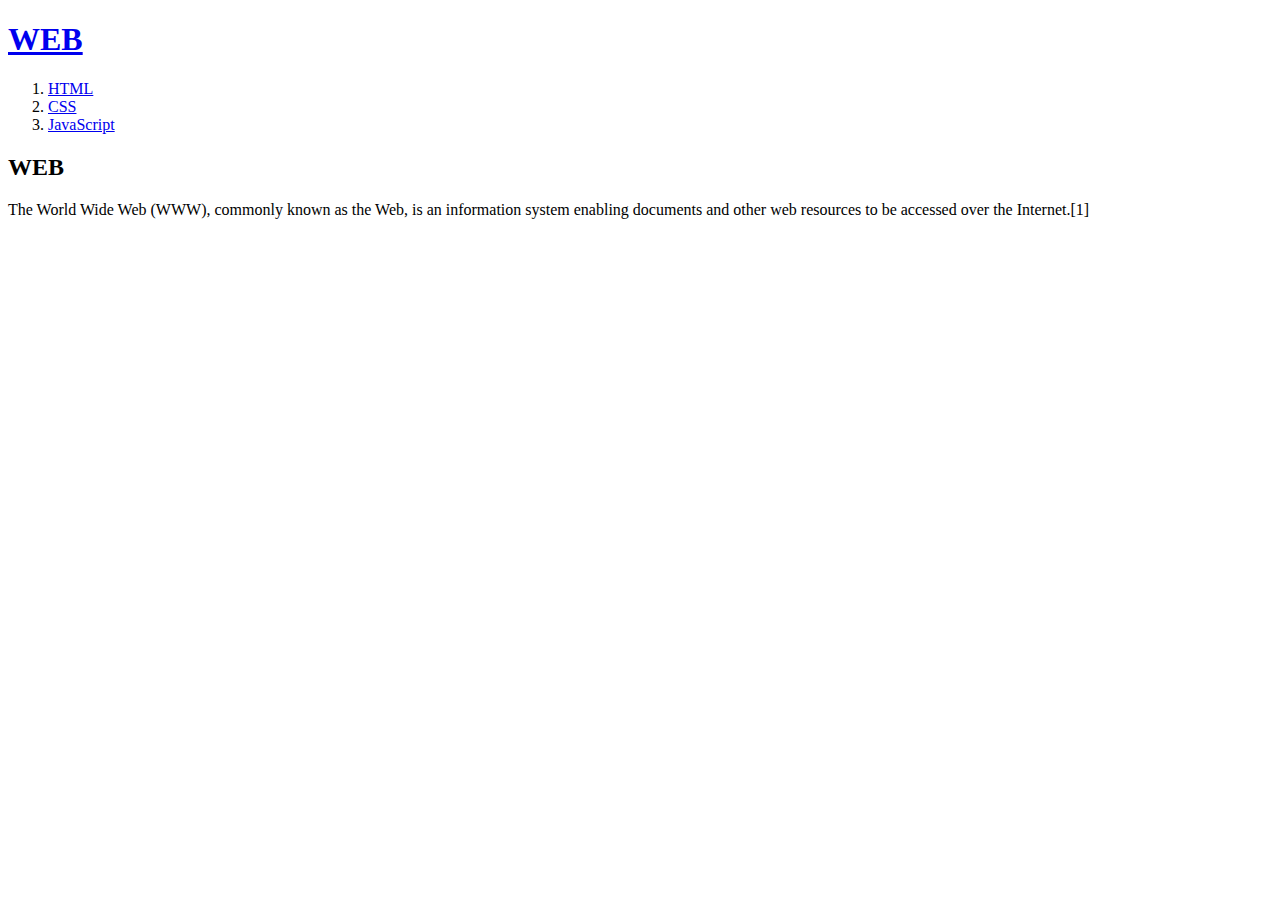
==== index.html @ 3d4ba26c "웹사이트 완성!!!" ====
<!doctype html>
<html>
<head>
  <title>WEB1 - Welcome</title>
  <meta charset="utf-8">
</head>
<body>
  <h1><a href="index.html">WEB</a></h1>
  <ol>
    <li><a href="1.html">HTML</a></li>
    <li><a href="2.html">CSS</a></li>
    <li><a href="3.html">JavaScript</a></li>
  </ol>
  <h2>WEB</h2>
  <p>
    The World Wide Web (WWW), commonly known as the Web, is an information system
    enabling documents and other web resources to be accessed over the Internet.[1]
  </P>
</body>
</html>
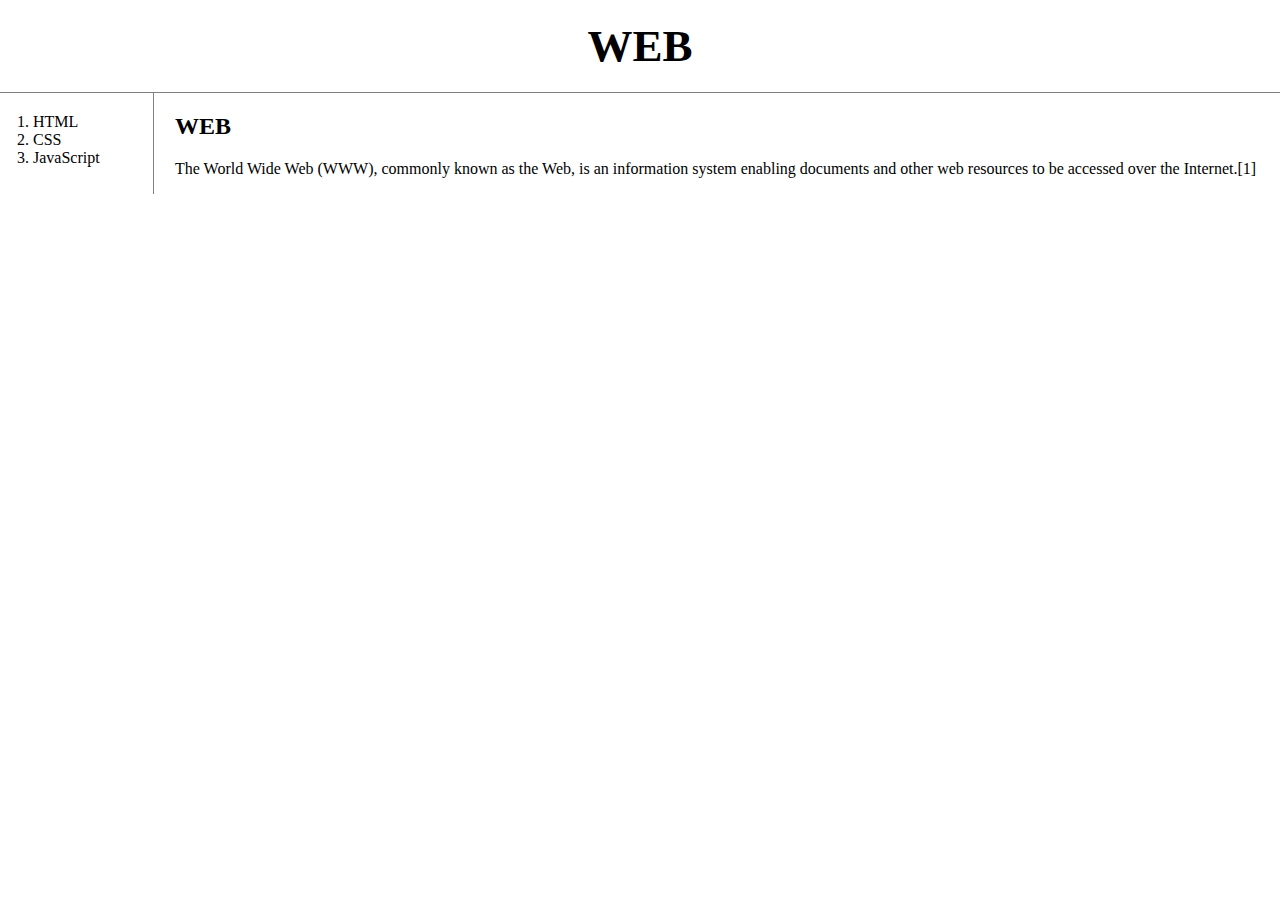
==== commit 74bca268: "수정" ====
--- a/index.html
+++ b/index.html
@@ -3,18 +3,23 @@
 <head>
   <title>WEB1 - Welcome</title>
   <meta charset="utf-8">
+  <Link rel="stylesheet" href="style.css">
 </head>
 <body>
   <h1><a href="index.html">WEB</a></h1>
+  <div id="grid">
   <ol>
     <li><a href="1.html">HTML</a></li>
     <li><a href="2.html">CSS</a></li>
     <li><a href="3.html">JavaScript</a></li>
   </ol>
+  <div id="article">
   <h2>WEB</h2>
   <p>
     The World Wide Web (WWW), commonly known as the Web, is an information system
     enabling documents and other web resources to be accessed over the Internet.[1]
   </P>
+  </div>
+  </div>
 </body>
 </html>
--- a/style.css
+++ b/style.css
@@ -0,0 +1,40 @@
+body{
+  margin:0;
+}
+a {
+  color: black;
+  text-decoration: none;
+}
+h1 {
+  font-size:45px;
+  text-align: center;
+  border-bottom:1px solid gray;
+  margin:0;
+  padding:20px;
+}
+ol{
+  border-right:1px solid gray;
+  width:100px;
+  margin:0;
+  padding:20px;
+}
+#grid{
+  display: grid;
+  grid-template-columns: 150px 1fr;
+}
+#grid ol{
+  padding-left:33px;
+}
+#grid #article{
+  padding-left: 25px;
+}
+@media(max-width:800px){
+  #grid{
+    display: block;
+  }
+  ol{
+    border-right:none;
+  }
+  h1 {
+    border-bottom:none;
+}
